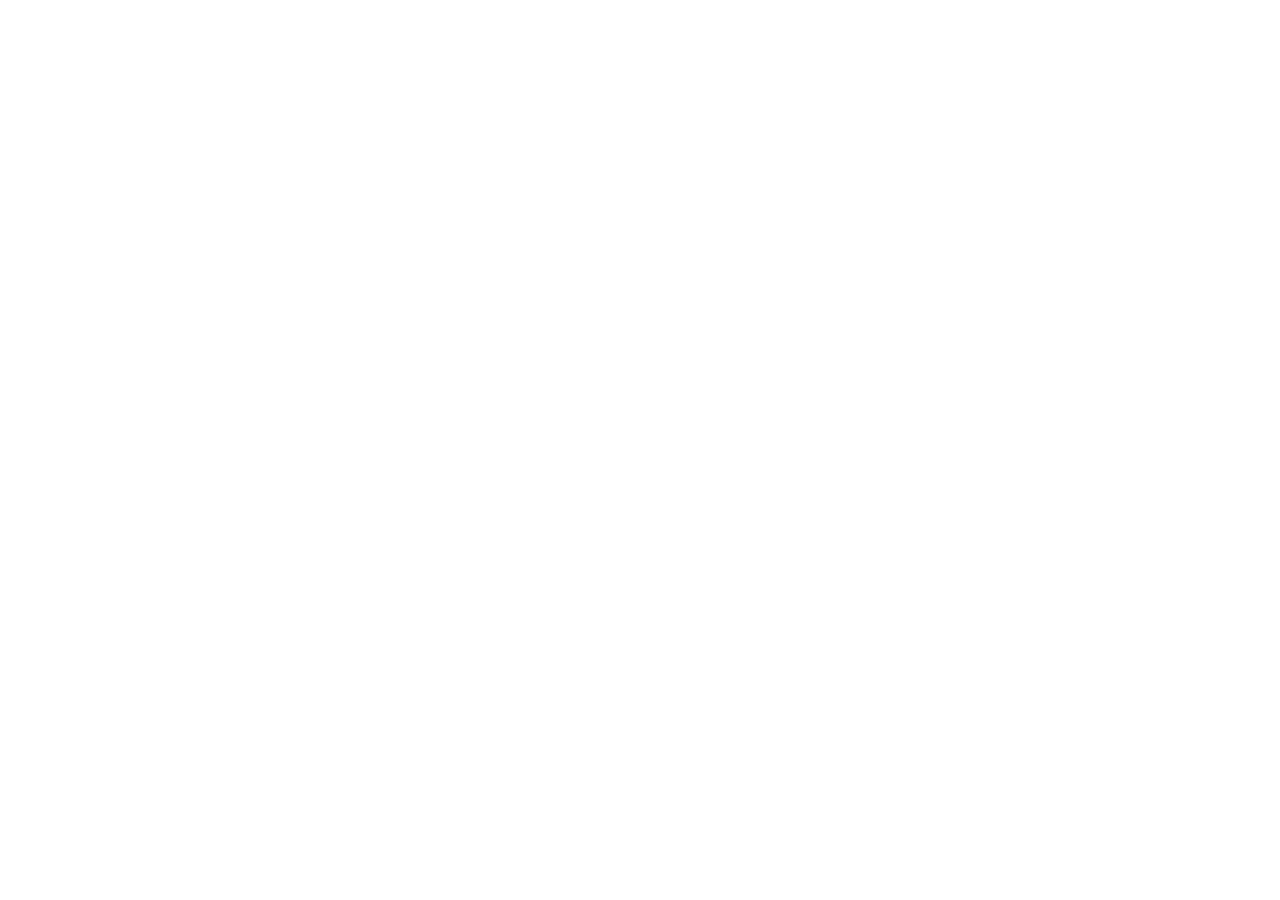
==== index.html @ 5c4c6165 "start" ====
<!DOCTYPE html>
<html lang="en">
<head>
    
    <meta charset="UTF-8">
    <meta name="viewport" content="width=device-width, initial-scale=1.0">
    <title>แบบฟอร์มรับสมัครสมาชิกห้องสมุด</title>
</head>
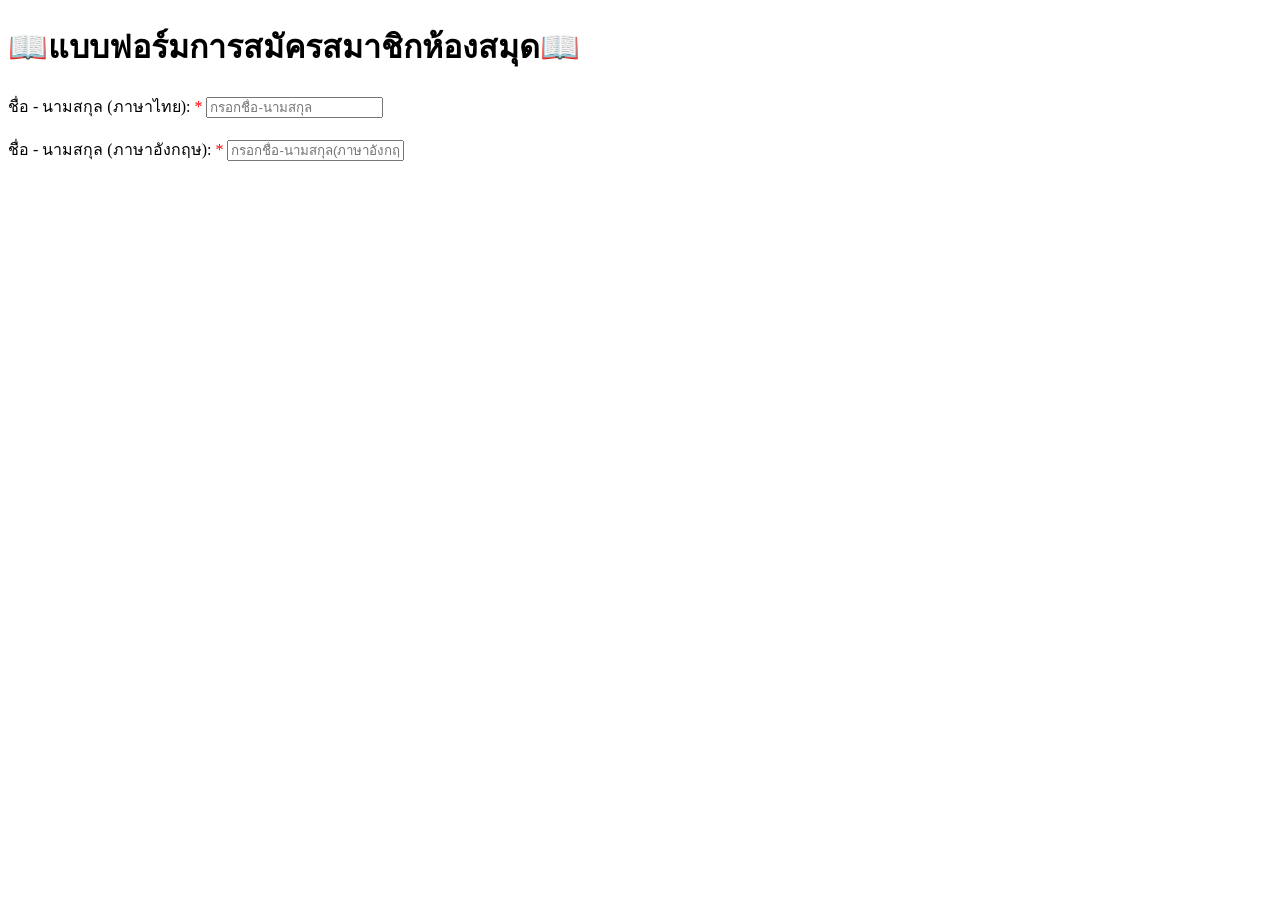
==== commit d76aac59: "form name" ====
--- a/index.html
+++ b/index.html
@@ -5,4 +5,18 @@
     <meta charset="UTF-8">
     <meta name="viewport" content="width=device-width, initial-scale=1.0">
     <title>แบบฟอร์มรับสมัครสมาชิกห้องสมุด</title>
-</head>+</head>
+
+<body>
+    <h1>📖แบบฟอร์มการสมัครสมาชิกห้องสมุด📖</h1>
+    <form>
+        <label for="thaiName">ชื่อ - นามสกุล (ภาษาไทย): <span style="color:red;">*</span></label>
+        <input type="text"id="thai-Name" name="thai-Name" required placeholder="กรอกชื่อ-นามสกุล"><br><br>
+        
+        <label for="englishName">ชื่อ - นามสกุล (ภาษาอังกฤษ): <span style="color: red;">*</span></label>
+        <input type="text" id="english-Name" name="english-Name" required placeholder="กรอกชื่อ-นามสกุล(ภาษาอังกฤษ)"><br><br>
+
+
+    </form>
+</body>
+</html>
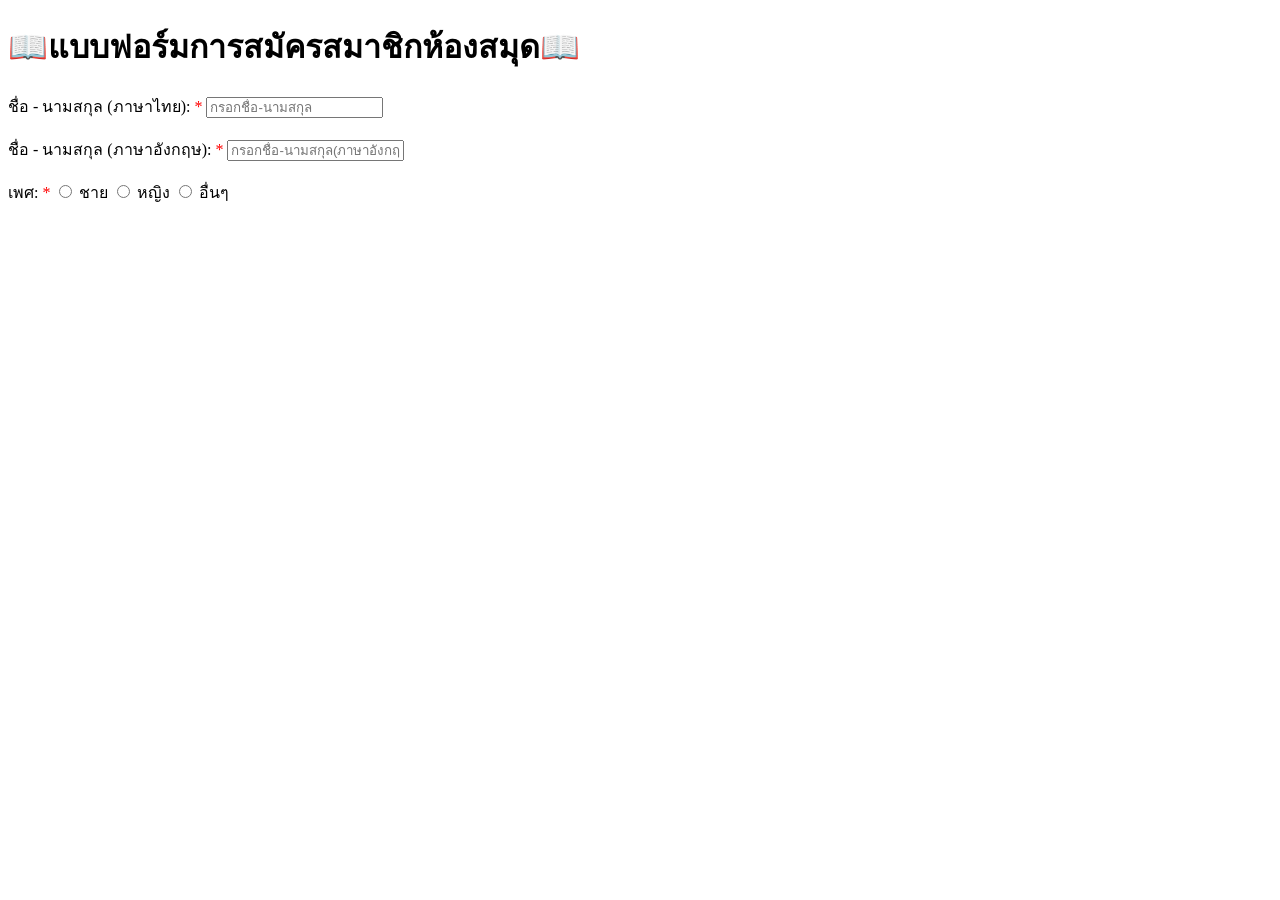
==== commit 7bd7ab9b: "gender" ====
--- a/index.html
+++ b/index.html
@@ -16,6 +16,16 @@
         <label for="englishName">ชื่อ - นามสกุล (ภาษาอังกฤษ): <span style="color: red;">*</span></label>
         <input type="text" id="english-Name" name="english-Name" required placeholder="กรอกชื่อ-นามสกุล(ภาษาอังกฤษ)"><br><br>
 
+        <label for="gender">เพศ:</label> <span style="color: red;">*</span></label>
+        <input type="radio" id="male" name="gender" value="male" required>
+        <label for="male">ชาย</label>
+        <input type="radio" id="female" name="gender" value="female" required>
+        <label for="female">หญิง</label>
+        <input type="radio" id="other" name="gender" value="other" required>
+        <label for="other">อื่นๆ</label>
+        <br><br>
+
+
 
     </form>
 </body>
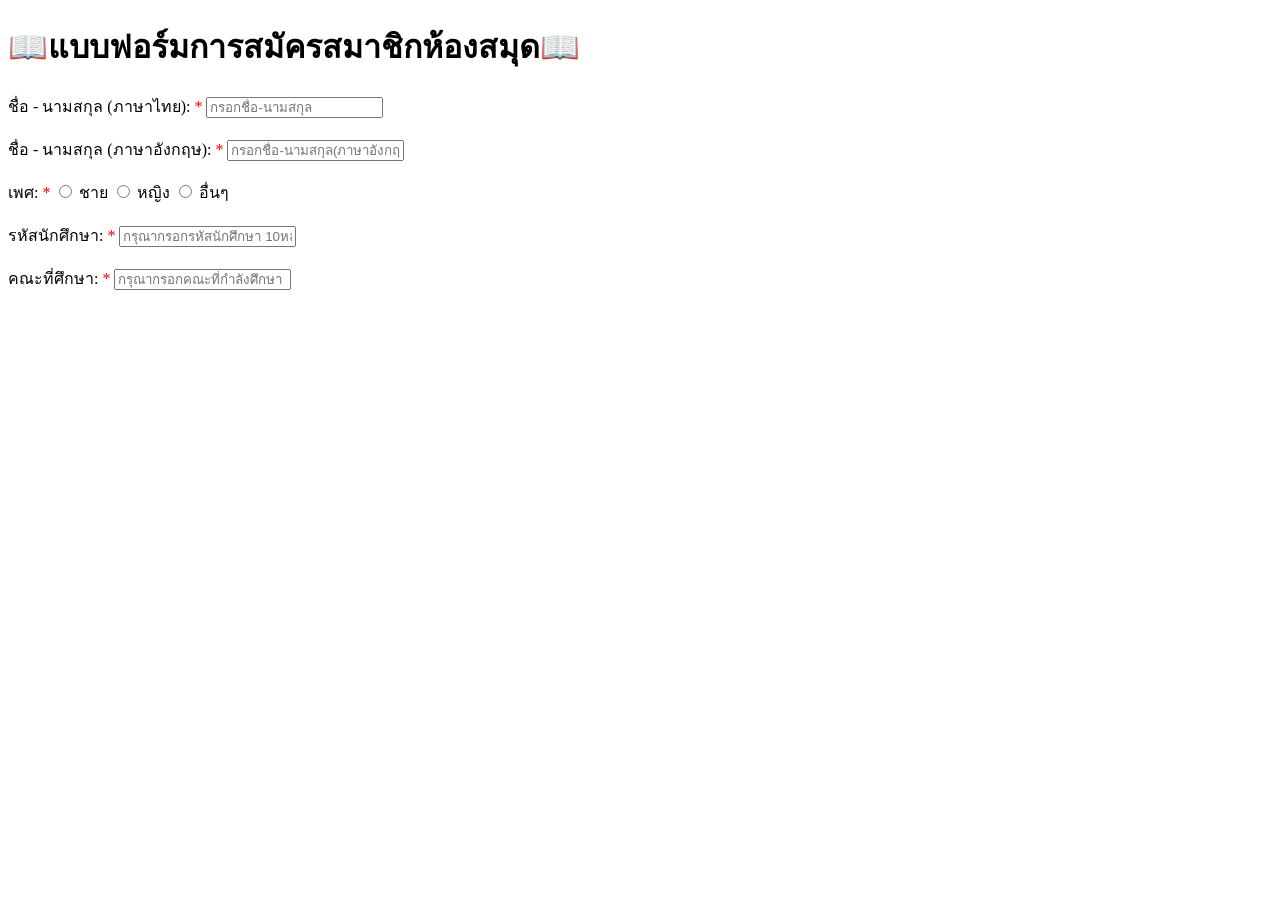
==== commit e3012b8b: "student id /faculty" ====
--- a/index.html
+++ b/index.html
@@ -25,6 +25,12 @@
         <label for="other">อื่นๆ</label>
         <br><br>
 
+        <label for="studentID">รหัสนักศึกษา: <span style="color: red;">*</span></label>
+        <input type="text" id="studentID" name="studentID" pattern="\d{10}" title="กรุณากรอกตัวเลข 10 หลัก" required placeholder="กรุณากรอกรหัสนักศึกษา 10หลัก"><br><br>
+
+        <label for="faculty">คณะที่ศึกษา: <span style="color: red;">*</span></label>
+        <input type="text" id="faculty" name="faculty" required placeholder="กรุณากรอกคณะที่กำลังศึกษา"><br><br>
+
 
 
     </form>
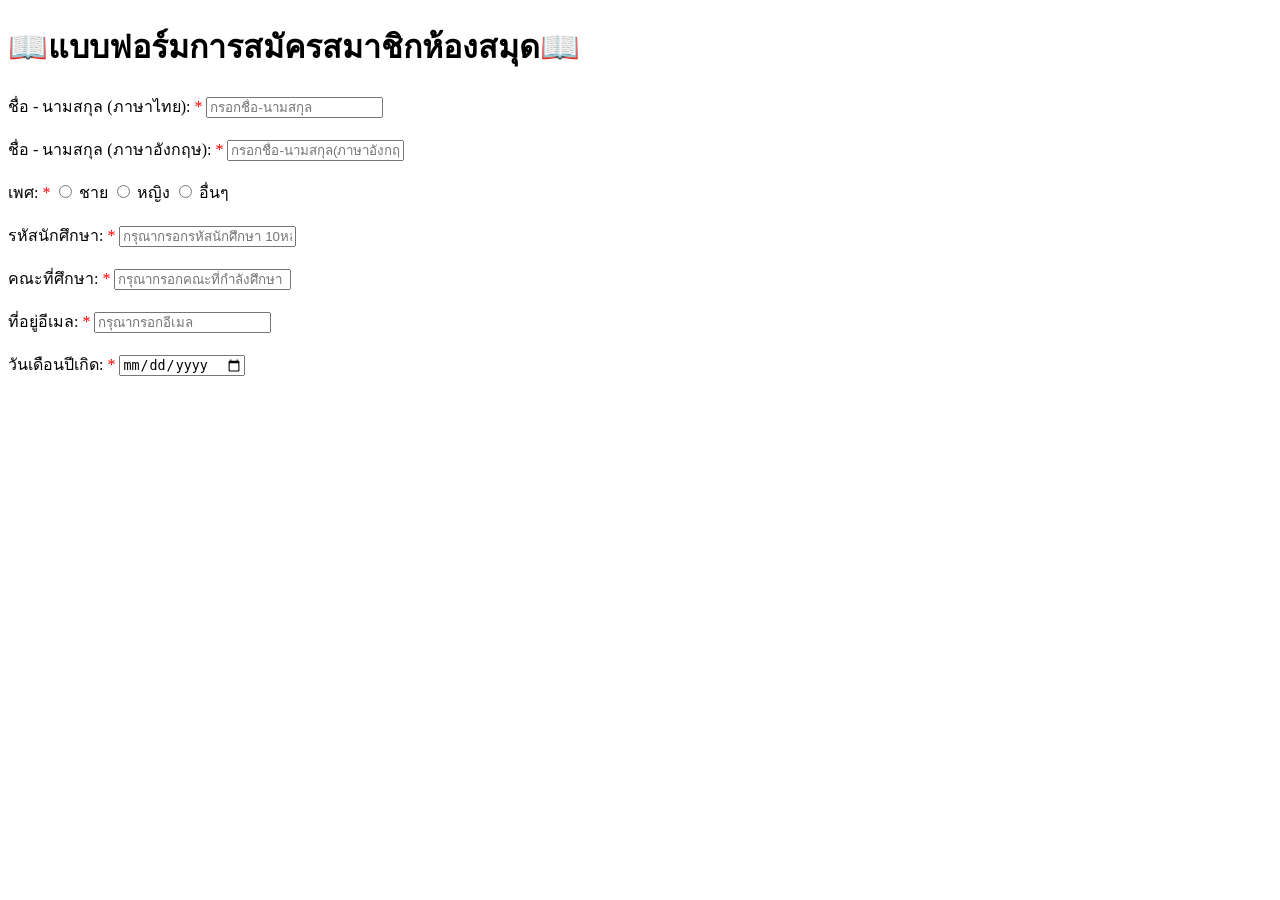
==== commit df7de1f7: "email/birthday" ====
--- a/index.html
+++ b/index.html
@@ -31,6 +31,13 @@
         <label for="faculty">คณะที่ศึกษา: <span style="color: red;">*</span></label>
         <input type="text" id="faculty" name="faculty" required placeholder="กรุณากรอกคณะที่กำลังศึกษา"><br><br>
 
+        <label for="email">ที่อยู่อีเมล: <span style="color: red;">*</span></label>
+        <input type="email" id="email" name="email" required placeholder="กรุณากรอกอีเมล"><br><br>
+        
+        <label for="birthdate">วันเดือนปีเกิด: <span style="color: red;">*</span></label>
+        <input type="date" id="birthdate" name="birthdate" required><br><br>
+
+
 
 
     </form>
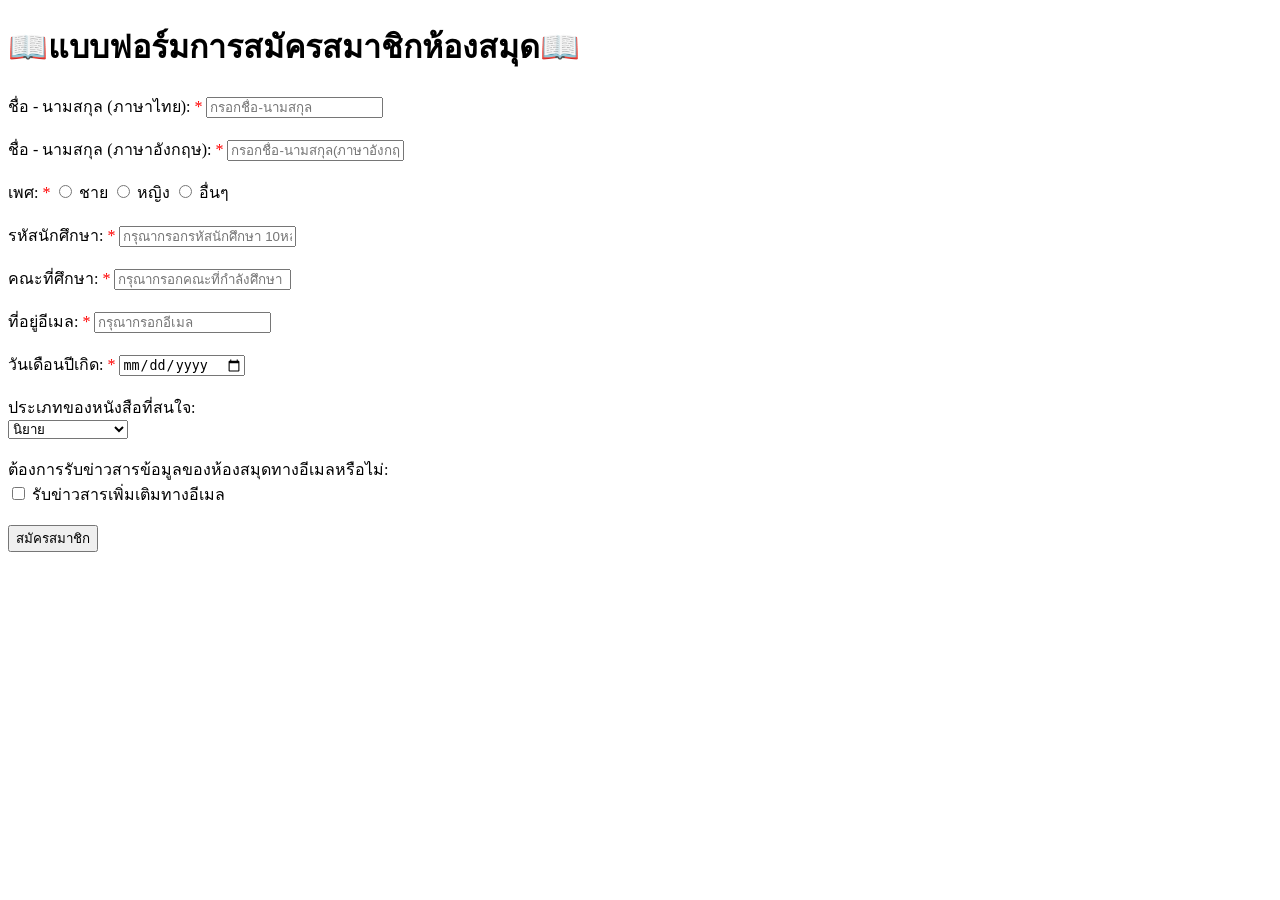
==== commit 9d89e907: "book button" ====
--- a/index.html
+++ b/index.html
@@ -37,8 +37,21 @@
         <label for="birthdate">วันเดือนปีเกิด: <span style="color: red;">*</span></label>
         <input type="date" id="birthdate" name="birthdate" required><br><br>
 
+        <label for="bookType">ประเภทของหนังสือที่สนใจ:</label><br>
+        <select id="bookType" name="bookType">
+            <option value="fiction">นิยาย</option>
+            <option value="non-fiction">สารคดี</option>
+            <option value="science">วิทยาศาสตร์</option>
+            <option value="history">ประวัติศาสตร์</option>
+            <option value="finance">ธุรกิจและการเงิน</option>
+            <option value="other">อื่นๆ</option>
+        </select><br><br>
 
+        <label>ต้องการรับข่าวสารข้อมูลของห้องสมุดทางอีเมลหรือไม่:</label><br>
+        <input type="checkbox" id="subscribe" name="subscribe">
+        <label for="subscribe">รับข่าวสารเพิ่มเติมทางอีเมล</label><br><br>
 
+        <button type="submit">สมัครสมาชิก</button>
 
     </form>
 </body>
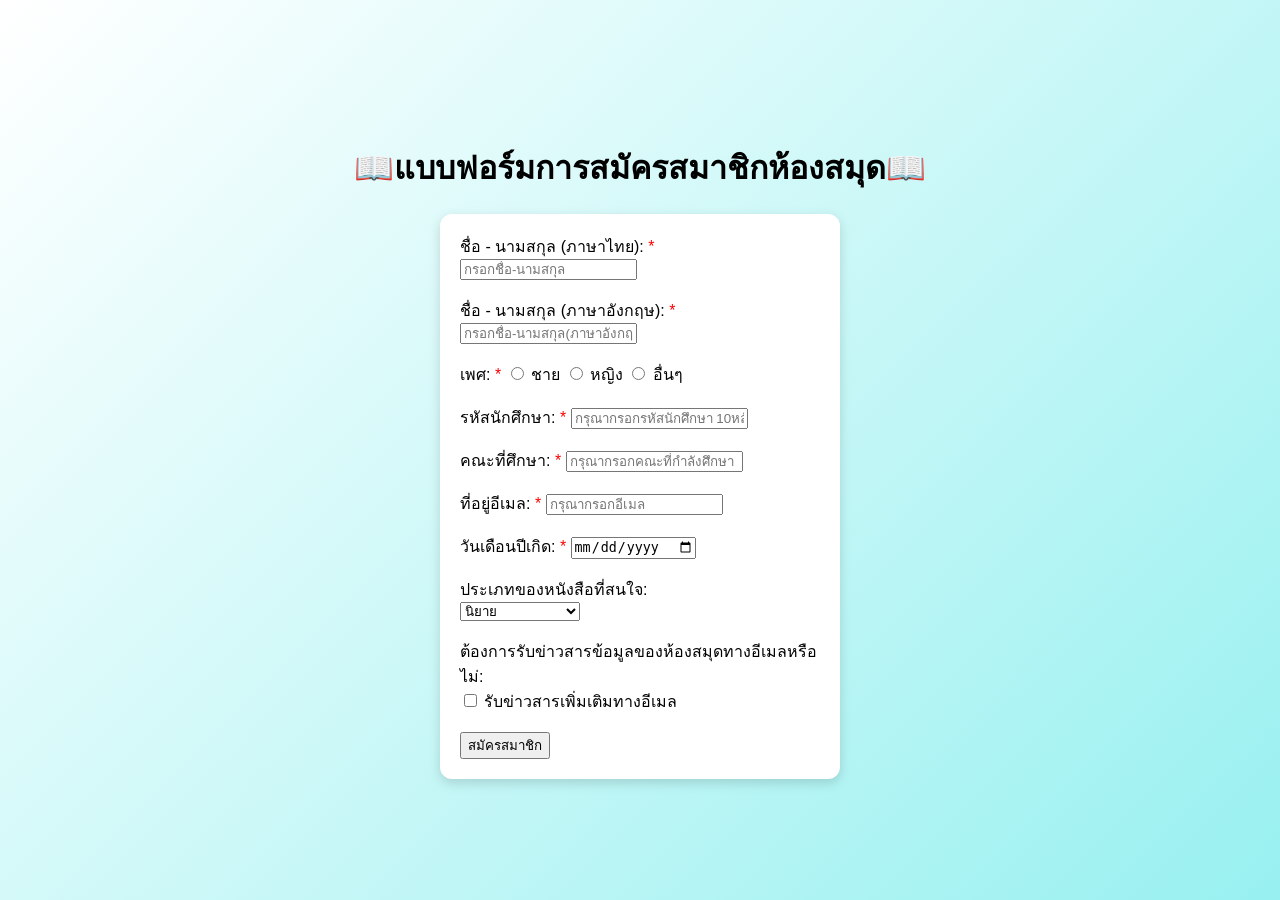
==== commit 45f42c34: "linkcss" ====
--- a/index.html
+++ b/index.html
@@ -1,7 +1,7 @@
 <!DOCTYPE html>
 <html lang="en">
 <head>
-    
+    <link rel="stylesheet" href="style.css">
     <meta charset="UTF-8">
     <meta name="viewport" content="width=device-width, initial-scale=1.0">
     <title>แบบฟอร์มรับสมัครสมาชิกห้องสมุด</title>
--- a/style.css
+++ b/style.css
@@ -0,0 +1,25 @@
+body {
+    font-family: 'Arial', sans-serif;
+    background: linear-gradient(135deg, #ffffff, #98f0f0);
+    display: flex;
+    justify-content: center;
+    align-items: center;
+    height: 100vh;
+    margin: 0;
+    flex-direction: column; 
+}
+
+form {
+    background-color: #ffffff;
+    padding: 20px;
+    border-radius: 12px;
+    box-shadow: 0 4px 12px rgba(0, 0, 0, 0.15);
+    width: 90%;
+    max-width: 400px;
+    box-sizing: border-box;
+    transition: transform 0.3s ease, box-shadow 0.3s ease;
+}
+form:hover {
+    transform: scale(1.02);
+    box-shadow: 0 6px 18px rgba(0, 0, 0, 0.2);
+}
